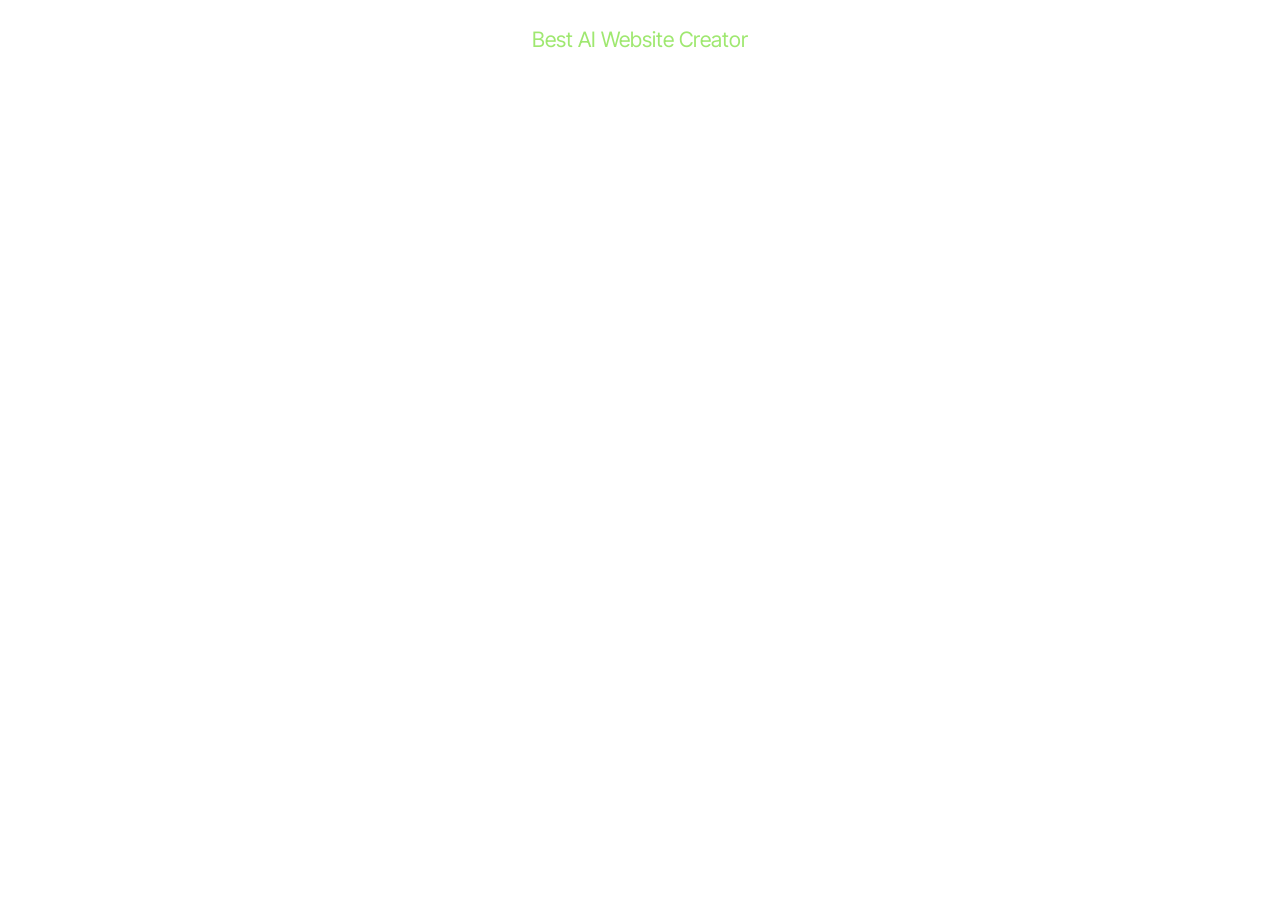
==== index.html @ 3309400c "Xuat ban web 12A1 K47" ====
<!DOCTYPE html>
<html  >
<head>
  <!-- Site made with Mobirise Website Builder v6.1.12, https://mobirise.com -->
  <meta charset="UTF-8">
  <meta http-equiv="X-UA-Compatible" content="IE=edge">
  <meta name="generator" content="Mobirise v6.1.12, mobirise.com">
  <meta name="viewport" content="width=device-width, initial-scale=1, minimum-scale=1">
  <link rel="shortcut icon" href="assets/images/logo5.png" type="image/x-icon">
  <meta name="description" content="">
  
  
  <title>Home</title>
  <link rel="stylesheet" href="assets/bootstrap/css/bootstrap.min.css">
  <link rel="stylesheet" href="assets/theme/css/style.css">
  <link rel="preload" href="https://fonts.googleapis.com/css2?family=Inter+Tight:wght@400;700&display=swap&display=swap" as="style" onload="this.onload=null;this.rel='stylesheet'">
  <noscript><link rel="stylesheet" href="https://fonts.googleapis.com/css2?family=Inter+Tight:wght@400;700&display=swap&display=swap"></noscript>
  <link rel="preload" as="style" href="assets/mobirise/css/mbr-additional.css?v=sKJkti"><link rel="stylesheet" href="assets/mobirise/css/mbr-additional.css?v=sKJkti" type="text/css">

  
  
  
</head>
<body>
  
  <section class="display-7" style="padding: 0;align-items: center;justify-content: center;flex-wrap: wrap;    align-content: center;display: flex;position: relative;height: 4rem;"><a href="https://mobiri.se/" style="flex: 1 1;height: 4rem;position: absolute;width: 100%;z-index: 1;"><img alt="" style="height: 4rem;" src="[data-uri]"></a><p style="margin: 0;text-align: center;" class="display-7">&#8204;</p><a style="z-index:1" href="https://mobirise.com/builder/ai-website-creator.html">Best AI Website Creator</a></section><script src="assets/bootstrap/js/bootstrap.bundle.min.js"></script>  <script src="assets/smoothscroll/smooth-scroll.js"></script>  <script src="assets/ytplayer/index.js"></script>  <script src="assets/theme/js/script.js"></script>  
  
  
</body>
</html>
---- assets/theme/css/style.css ----
@charset "UTF-8";
section {
  background-color: #ffffff;
}

body {
  font-style: normal;
  line-height: 1.5;
  font-weight: 400;
  color: #232323;
  position: relative;
}

button {
  background-color: transparent;
  border-color: transparent;
}

.embla__button,
.carousel-control {
  background-color: #edefea !important;
  opacity: 0.8 !important;
  color: #464845 !important;
  border-color: #edefea !important;
}

.carousel .close,
.modalWindow .close {
  background-color: #edefea !important;
  color: #464845 !important;
  border-color: #edefea !important;
  opacity: 0.8 !important;
}

.carousel .close:hover,
.modalWindow .close:hover {
  opacity: 1 !important;
}

.carousel-indicators li {
  background-color: #edefea !important;
  border: 2px solid #464845 !important;
}

.carousel-indicators li:hover,
.carousel-indicators li:active {
  opacity: 0.8 !important;
}

.embla__button:hover,
.carousel-control:hover {
  background-color: #edefea !important;
  opacity: 1 !important;
}

.modalWindow-video-container {
  height: 80%;
}

section,
.container,
.container-fluid {
  position: relative;
  word-wrap: break-word;
}

a.mbr-iconfont:hover {
  text-decoration: none;
}

.article .lead p,
.article .lead ul,
.article .lead ol,
.article .lead pre,
.article .lead blockquote {
  margin-bottom: 0;
}

a {
  font-style: normal;
  font-weight: 400;
  cursor: pointer;
}
a, a:hover {
  text-decoration: none;
}

.mbr-section-title {
  font-style: normal;
  line-height: 1.3;
}

.mbr-section-subtitle {
  line-height: 1.3;
}

.mbr-text {
  font-style: normal;
  line-height: 1.7;
}

h1,
h2,
h3,
h4,
h5,
h6,
.display-1,
.display-2,
.display-4,
.display-5,
.display-7,
span,
p,
a {
  line-height: 1;
  word-break: break-word;
  word-wrap: break-word;
  font-weight: 400;
}

b,
strong {
  font-weight: bold;
}

input:-webkit-autofill, input:-webkit-autofill:hover, input:-webkit-autofill:focus, input:-webkit-autofill:active {
  transition-delay: 9999s;
  -webkit-transition-property: background-color, color;
  transition-property: background-color, color;
}

textarea[type=hidden] {
  display: none;
}

section {
  background-position: 50% 50%;
  background-repeat: no-repeat;
  background-size: cover;
}
section .mbr-background-video,
section .mbr-background-video-preview {
  position: absolute;
  bottom: 0;
  left: 0;
  right: 0;
  top: 0;
}

.hidden {
  visibility: hidden;
}

.mbr-z-index20 {
  z-index: 20;
}

/*! Base colors */
.mbr-white {
  color: #ffffff;
}

.mbr-black {
  color: #111111;
}

.mbr-bg-white {
  background-color: #ffffff;
}

.mbr-bg-black {
  background-color: #000000;
}

/*! Text-aligns */
.align-left {
  text-align: left;
}

.align-center {
  text-align: center;
}

.align-right {
  text-align: right;
}

/*! Font-weight  */
.mbr-light {
  font-weight: 300;
}

.mbr-regular {
  font-weight: 400;
}

.mbr-semibold {
  font-weight: 500;
}

.mbr-bold {
  font-weight: 700;
}

/*! Media  */
.media-content {
  flex-basis: 100%;
}

.media-container-row {
  display: flex;
  flex-direction: row;
  flex-wrap: wrap;
  justify-content: center;
  align-content: center;
  align-items: start;
}
.media-container-row .media-size-item {
  width: 400px;
}

.media-container-column {
  display: flex;
  flex-direction: column;
  flex-wrap: wrap;
  justify-content: center;
  align-content: center;
  align-items: stretch;
}
.media-container-column > * {
  width: 100%;
}

@media (min-width: 992px) {
  .media-container-row {
    flex-wrap: nowrap;
  }
}
figure {
  margin-bottom: 0;
  overflow: hidden;
}

figure[mbr-media-size] {
  transition: width 0.1s;
}

img,
iframe {
  display: block;
  width: 100%;
}

.card {
  background-color: transparent;
  border: none;
}

.card-box {
  width: 100%;
}

.card-img {
  text-align: center;
  flex-shrink: 0;
  -webkit-flex-shrink: 0;
}

.media {
  max-width: 100%;
  margin: 0 auto;
}

.mbr-figure {
  align-self: center;
}

.media-container > div {
  max-width: 100%;
}

.mbr-figure img,
.card-img img {
  width: 100%;
}

@media (max-width: 991px) {
  .media-size-item {
    width: auto !important;
  }
  .media {
    width: auto;
  }
  .mbr-figure {
    width: 100% !important;
  }
}
/*! Buttons */
.mbr-section-btn {
  margin-left: -0.6rem;
  margin-right: -0.6rem;
  font-size: 0;
}

.btn {
  font-weight: 600;
  border-width: 1px;
  font-style: normal;
  margin: 0.6rem 0.6rem;
  white-space: normal;
  transition: all 0.2s ease-in-out;
  display: inline-flex;
  align-items: center;
  justify-content: center;
  word-break: break-word;
}

.btn-sm {
  font-weight: 600;
  letter-spacing: 0px;
  transition: all 0.3s ease-in-out;
}

.btn-md {
  font-weight: 600;
  letter-spacing: 0px;
  transition: all 0.3s ease-in-out;
}

.btn-lg {
  font-weight: 600;
  letter-spacing: 0px;
  transition: all 0.3s ease-in-out;
}

.btn-form {
  margin: 0;
}
.btn-form:hover {
  cursor: pointer;
}

nav .mbr-section-btn {
  margin-left: 0rem;
  margin-right: 0rem;
}

/*! Btn icon margin */
.btn .mbr-iconfont,
.btn.btn-sm .mbr-iconfont {
  order: 1;
  cursor: pointer;
  margin-left: 0.5rem;
  vertical-align: sub;
}

.btn.btn-md .mbr-iconfont,
.btn.btn-md .mbr-iconfont {
  margin-left: 0.8rem;
}

.mbr-regular {
  font-weight: 400;
}

.mbr-semibold {
  font-weight: 500;
}

.mbr-bold {
  font-weight: 700;
}

[type=submit] {
  -webkit-appearance: none;
}

/*! Full-screen */
.mbr-fullscreen .mbr-overlay {
  min-height: 100vh;
}

.mbr-fullscreen {
  display: flex;
  display: -moz-flex;
  display: -ms-flex;
  display: -o-flex;
  align-items: center;
  min-height: 100vh;
  padding-top: 3rem;
  padding-bottom: 3rem;
}

/*! Map */
.map {
  height: 25rem;
  position: relative;
}
.map iframe {
  width: 100%;
  height: 100%;
}

/*! Scroll to top arrow */
.mbr-arrow-up {
  bottom: 25px;
  right: 90px;
  position: fixed;
  text-align: right;
  z-index: 5000;
  color: #ffffff;
  font-size: 22px;
}

.mbr-arrow-up a {
  background: rgba(0, 0, 0, 0.2);
  border-radius: 50%;
  color: #fff;
  display: inline-block;
  height: 60px;
  width: 60px;
  border: 2px solid #fff;
  outline-style: none !important;
  position: relative;
  text-decoration: none;
  transition: all 0.3s ease-in-out;
  cursor: pointer;
  text-align: center;
}
.mbr-arrow-up a:hover {
  background-color: rgba(0, 0, 0, 0.4);
}
.mbr-arrow-up a i {
  line-height: 60px;
}

.mbr-arrow-up-icon {
  display: block;
  color: #fff;
}

.mbr-arrow-up-icon::before {
  content: "›";
  display: inline-block;
  font-family: serif;
  font-size: 22px;
  line-height: 1;
  font-style: normal;
  position: relative;
  top: 6px;
  left: -4px;
  transform: rotate(-90deg);
}

/*! Arrow Down */
.mbr-arrow {
  position: absolute;
  bottom: 45px;
  left: 50%;
  width: 60px;
  height: 60px;
  cursor: pointer;
  background-color: rgba(80, 80, 80, 0.5);
  border-radius: 50%;
  transform: translateX(-50%);
}
@media (max-width: 767px) {
  .mbr-arrow {
    display: none;
  }
}
.mbr-arrow > a {
  display: inline-block;
  text-decoration: none;
  outline-style: none;
  animation: arrowdown 1.7s ease-in-out infinite;
  color: #ffffff;
}
.mbr-arrow > a > i {
  position: absolute;
  top: -2px;
  left: 15px;
  font-size: 2rem;
}

#scrollToTop a i::before {
  content: "";
  position: absolute;
  display: block;
  border-bottom: 2.5px solid #fff;
  border-left: 2.5px solid #fff;
  width: 27.8%;
  height: 27.8%;
  left: 50%;
  top: 51%;
  transform: translateY(-30%) translateX(-50%) rotate(135deg);
}

@keyframes arrowdown {
  0% {
    transform: translateY(0px);
  }
  50% {
    transform: translateY(-5px);
  }
  100% {
    transform: translateY(0px);
  }
}
@media (max-width: 500px) {
  .mbr-arrow-up {
    left: 0;
    right: 0;
    text-align: center;
  }
}
/*Gradients animation*/
@keyframes gradient-animation {
  from {
    background-position: 0% 100%;
    animation-timing-function: ease-in-out;
  }
  to {
    background-position: 100% 0%;
    animation-timing-function: ease-in-out;
  }
}
.bg-gradient {
  background-size: 200% 200%;
  animation: gradient-animation 5s infinite alternate;
  -webkit-animation: gradient-animation 5s infinite alternate;
}

.menu .navbar-brand {
  display: -webkit-flex;
}
.menu .navbar-brand span {
  display: flex;
  display: -webkit-flex;
}
.menu .navbar-brand .navbar-caption-wrap {
  display: -webkit-flex;
}
.menu .navbar-brand .navbar-logo img {
  display: -webkit-flex;
  width: auto;
}
@media (min-width: 768px) and (max-width: 991px) {
  .menu .navbar-toggleable-sm .navbar-nav {
    display: -ms-flexbox;
  }
}
@media (max-width: 991px) {
  .menu .navbar-collapse {
    max-height: 93.5vh;
  }
  .menu .navbar-collapse.show {
    overflow: auto;
  }
}
@media (min-width: 992px) {
  .menu .navbar-nav.nav-dropdown {
    display: -webkit-flex;
  }
  .menu .navbar-toggleable-sm .navbar-collapse {
    display: -webkit-flex !important;
  }
  .menu .collapsed .navbar-collapse {
    max-height: 93.5vh;
  }
  .menu .collapsed .navbar-collapse.show {
    overflow: auto;
  }
}
@media (max-width: 767px) {
  .menu .navbar-collapse {
    max-height: 80vh;
  }
}

.nav-link .mbr-iconfont {
  margin-right: 0.5rem;
}

.navbar {
  display: -webkit-flex;
  -webkit-flex-wrap: wrap;
  -webkit-align-items: center;
  -webkit-justify-content: space-between;
}

.navbar-collapse {
  -webkit-flex-basis: 100%;
  -webkit-flex-grow: 1;
  -webkit-align-items: center;
}

.nav-dropdown .link {
  padding: 0.667em 1.667em !important;
  margin: 0 !important;
}

.nav {
  display: -webkit-flex;
  -webkit-flex-wrap: wrap;
}

.row {
  display: -webkit-flex;
  -webkit-flex-wrap: wrap;
}

.justify-content-center {
  -webkit-justify-content: center;
}

.form-inline {
  display: -webkit-flex;
}

.card-wrapper {
  -webkit-flex: 1;
}

.carousel-control {
  z-index: 10;
  display: -webkit-flex;
}

.carousel-controls {
  display: -webkit-flex;
}

.media {
  display: -webkit-flex;
}

.form-group:focus {
  outline: none;
}

.jq-selectbox__select {
  padding: 7px 0;
  position: relative;
}

.jq-selectbox__dropdown {
  overflow: hidden;
  border-radius: 10px;
  position: absolute;
  top: 100%;
  left: 0 !important;
  width: 100% !important;
}

.jq-selectbox__trigger-arrow {
  right: 0;
  transform: translateY(-50%);
}

.jq-selectbox li {
  padding: 1.07em 0.5em;
}

input[type=range] {
  padding-left: 0 !important;
  padding-right: 0 !important;
}

.modal-dialog,
.modal-content {
  height: 100%;
}

.modal-dialog .carousel-inner {
  height: calc(100vh - 1.75rem);
}
@media (max-width: 575px) {
  .modal-dialog .carousel-inner {
    height: calc(100vh - 1rem);
  }
}

.carousel-item {
  text-align: center;
}

.carousel-item img {
  margin: auto;
}

.navbar-toggler {
  align-self: flex-start;
  padding: 0.25rem 0.75rem;
  font-size: 1.25rem;
  line-height: 1;
  background: transparent;
  border: 1px solid transparent;
  border-radius: 0.25rem;
}

.navbar-toggler:focus,
.navbar-toggler:hover {
  text-decoration: none;
  box-shadow: none;
}

.navbar-toggler-icon {
  display: inline-block;
  width: 1.5em;
  height: 1.5em;
  vertical-align: middle;
  content: "";
  background: no-repeat center center;
  background-size: 100% 100%;
}

.navbar-toggler-left {
  position: absolute;
  left: 1rem;
}

.navbar-toggler-right {
  position: absolute;
  right: 1rem;
}

.card-img {
  width: auto;
}

.menu .navbar.collapsed:not(.beta-menu) {
  flex-direction: column;
}

.carousel-item.active,
.carousel-item-next,
.carousel-item-prev {
  display: flex;
}

.note-air-layout .dropup .dropdown-menu,
.note-air-layout .navbar-fixed-bottom .dropdown .dropdown-menu {
  bottom: initial !important;
}

html,
body {
  height: auto;
  min-height: 100vh;
}

.dropup .dropdown-toggle::after {
  display: none;
}

.form-asterisk {
  font-family: initial;
  position: absolute;
  top: -2px;
  font-weight: normal;
}

.form-control-label {
  position: relative;
  cursor: pointer;
  margin-bottom: 0.357em;
  padding: 0;
}

.alert {
  color: #ffffff;
  border-radius: 0;
  border: 0;
  font-size: 1.1rem;
  line-height: 1.5;
  margin-bottom: 1.875rem;
  padding: 1.25rem;
  position: relative;
  text-align: center;
}
.alert.alert-form::after {
  background-color: inherit;
  bottom: -7px;
  content: "";
  display: block;
  height: 14px;
  left: 50%;
  margin-left: -7px;
  position: absolute;
  transform: rotate(45deg);
  width: 14px;
}

.form-control {
  background-color: #ffffff;
  background-clip: border-box;
  color: #232323;
  line-height: 1rem !important;
  height: auto;
  padding: 1.2rem 2rem;
  transition: border-color 0.25s ease 0s;
  border: 1px solid transparent !important;
  border-radius: 4px;
  box-shadow: rgba(0, 0, 0, 0.07) 0px 1px 1px 0px, rgba(0, 0, 0, 0.07) 0px 1px 3px 0px, rgba(0, 0, 0, 0.03) 0px 0px 0px 1px;
}
.form-active .form-control:invalid {
  border-color: red;
}

.row > * {
  padding-right: 1rem;
  padding-left: 1rem;
}

form .row {
  margin-left: -0.6rem;
  margin-right: -0.6rem;
}
form .row [class*=col] {
  padding-left: 0.6rem;
  padding-right: 0.6rem;
}

form .mbr-section-btn {
  padding-left: 0.6rem;
  padding-right: 0.6rem;
}

form .form-check-input {
  margin-top: 0.5;
}

textarea.form-control {
  line-height: 1.5rem !important;
}

.form-group {
  margin-bottom: 1.2rem;
}

.form-control,
form .btn {
  min-height: 48px;
}

.gdpr-block label span.textGDPR input[name=gdpr] {
  top: 7px;
}

.form-control:focus {
  box-shadow: none;
}

:focus {
  outline: none;
}

.mbr-overlay {
  background-color: #000;
  bottom: 0;
  left: 0;
  opacity: 0.5;
  position: absolute;
  right: 0;
  top: 0;
  z-index: 0;
  pointer-events: none;
}

blockquote {
  font-style: italic;
  padding: 3rem;
  font-size: 1.09rem;
  position: relative;
  border-left: 3px solid;
}

ul,
ol,
pre,
blockquote {
  margin-bottom: 2.3125rem;
}

.mt-4 {
  margin-top: 2rem !important;
}

.mb-4 {
  margin-bottom: 2rem !important;
}

.container,
.container-fluid {
  padding-left: 16px;
  padding-right: 16px;
}

.row {
  margin-left: -16px;
  margin-right: -16px;
}
.row > [class*=col] {
  padding-left: 16px;
  padding-right: 16px;
}

@media (min-width: 992px) {
  .container-fluid {
    padding-left: 32px;
    padding-right: 32px;
  }
}
@media (max-width: 991px) {
  .mbr-container {
    padding-left: 16px;
    padding-right: 16px;
  }
}
.app-video-wrapper > img {
  opacity: 1;
}

.app-video-wrapper {
  background: transparent;
}

.item {
  position: relative;
}

.dropdown-menu .dropdown-menu {
  left: 100%;
}

.dropdown-item + .dropdown-menu {
  display: none;
}

.dropdown-item:hover + .dropdown-menu,
.dropdown-menu:hover {
  display: block;
}

@media (min-aspect-ratio: 16/9) {
  .mbr-video-foreground {
    height: 300% !important;
    top: -100% !important;
  }
}
@media (max-aspect-ratio: 16/9) {
  .mbr-video-foreground {
    width: 300% !important;
    left: -100% !important;
  }
}.engine {
	position: absolute;
	text-indent: -2400px;
	text-align: center;
	padding: 0;
	top: 0;
	left: -2400px;
}
---- assets/mobirise/css/mbr-additional.css ----
.btn {
  border-width: 2px;
}
img,
.card-wrap,
.card-wrapper,
.video-wrapper,
.mbr-figure iframe,
.google-map iframe,
.slide-content,
.plan,
.card,
.item-wrapper,
.item-wrapper .mbr-overlay {
  border-radius: 2rem !important;
}
.video-wrapper {
  overflow: hidden;
}
body {
  font-family: Inter Tight;
}
.display-1 {
  font-family: 'Inter Tight', sans-serif;
  font-size: 5rem;
  line-height: 1;
}
.display-1 > .mbr-iconfont {
  font-size: 6.25rem;
}
.display-2 {
  font-family: 'Inter Tight', sans-serif;
  font-size: 4rem;
  line-height: 1;
}
.display-2 > .mbr-iconfont {
  font-size: 5rem;
}
.display-4 {
  font-family: 'Inter Tight', sans-serif;
  font-size: 1.4rem;
  line-height: 1.5;
}
.display-4 > .mbr-iconfont {
  font-size: 1.75rem;
}
.display-5 {
  font-family: 'Inter Tight', sans-serif;
  font-size: 2rem;
  line-height: 1.5;
}
.display-5 > .mbr-iconfont {
  font-size: 2.5rem;
}
.display-7 {
  font-family: 'Inter Tight', sans-serif;
  font-size: 1.4rem;
  line-height: 1.3;
}
.display-7 > .mbr-iconfont {
  font-size: 1.75rem;
}
/* ---- Fluid typography for mobile devices ---- */
/* 1.4 - font scale ratio ( bootstrap == 1.42857 ) */
/* 100vw - current viewport width */
/* (48 - 20)  48 == 48rem == 768px, 20 == 20rem == 320px(minimal supported viewport) */
/* 0.65 - min scale variable, may vary */
@media (max-width: 992px) {
  .display-1 {
    font-size: 4rem;
  }
}
@media (max-width: 768px) {
  .display-1 {
    font-size: 3.5rem;
    font-size: calc( 2.4rem + (5 - 2.4) * ((100vw - 20rem) / (48 - 20)));
    line-height: calc( 1.1 * (2.4rem + (5 - 2.4) * ((100vw - 20rem) / (48 - 20))));
  }
  .display-2 {
    font-size: 3.2rem;
    font-size: calc( 2.05rem + (4 - 2.05) * ((100vw - 20rem) / (48 - 20)));
    line-height: calc( 1.3 * (2.05rem + (4 - 2.05) * ((100vw - 20rem) / (48 - 20))));
  }
  .display-4 {
    font-size: 1.12rem;
    font-size: calc( 1.14rem + (1.4 - 1.14) * ((100vw - 20rem) / (48 - 20)));
    line-height: calc( 1.4 * (1.14rem + (1.4 - 1.14) * ((100vw - 20rem) / (48 - 20))));
  }
  .display-5 {
    font-size: 1.6rem;
    font-size: calc( 1.35rem + (2 - 1.35) * ((100vw - 20rem) / (48 - 20)));
    line-height: calc( 1.4 * (1.35rem + (2 - 1.35) * ((100vw - 20rem) / (48 - 20))));
  }
  .display-7 {
    font-size: 1.12rem;
    font-size: calc( 1.14rem + (1.4 - 1.14) * ((100vw - 20rem) / (48 - 20)));
    line-height: calc( 1.4 * (1.14rem + (1.4 - 1.14) * ((100vw - 20rem) / (48 - 20))));
  }
}
@media (min-width: 992px) and (max-width: 1400px) {
  .display-1 {
    font-size: 3.5rem;
    font-size: calc( 2.4rem + (5 - 2.4) * ((100vw - 62rem) / (87 - 62)));
    line-height: calc( 1.1 * (2.4rem + (5 - 2.4) * ((100vw - 62rem) / (87 - 62))));
  }
  .display-2 {
    font-size: 3.2rem;
    font-size: calc( 2.05rem + (4 - 2.05) * ((100vw - 62rem) / (87 - 62)));
    line-height: calc( 1.3 * (2.05rem + (4 - 2.05) * ((100vw - 62rem) / (87 - 62))));
  }
  .display-4 {
    font-size: 1.12rem;
    font-size: calc( 1.14rem + (1.4 - 1.14) * ((100vw - 62rem) / (87 - 62)));
    line-height: calc( 1.4 * (1.14rem + (1.4 - 1.14) * ((100vw - 62rem) / (87 - 62))));
  }
  .display-5 {
    font-size: 1.6rem;
    font-size: calc( 1.35rem + (2 - 1.35) * ((100vw - 62rem) / (87 - 62)));
    line-height: calc( 1.4 * (1.35rem + (2 - 1.35) * ((100vw - 62rem) / (87 - 62))));
  }
  .display-7 {
    font-size: 1.12rem;
    font-size: calc( 1.14rem + (1.4 - 1.14) * ((100vw - 62rem) / (87 - 62)));
    line-height: calc( 1.4 * (1.14rem + (1.4 - 1.14) * ((100vw - 62rem) / (87 - 62))));
  }
}
/* Buttons */
.btn {
  padding: 1.25rem 2rem;
  border-radius: 4px;
}
@media (max-width: 767px) {
  .btn {
    padding: 0.75rem 1.5rem;
  }
}
.btn-sm {
  padding: 0.6rem 1.2rem;
  border-radius: 4px;
}
.btn-md {
  padding: 0.6rem 1.2rem;
  border-radius: 4px;
}
.btn-lg {
  padding: 1.25rem 2rem;
  border-radius: 4px;
}
.bg-primary {
  background-color: #9fe870 !important;
}
.bg-success {
  background-color: #3a341c !important;
}
.bg-info {
  background-color: #320707 !important;
}
.bg-warning {
  background-color: #a0e2e1 !important;
}
.bg-danger {
  background-color: #ffea64 !important;
}
.btn-primary,
.btn-primary:active {
  background-color: #9fe870 !important;
  border-color: #9fe870 !important;
  color: #264d0c !important;
  box-shadow: none;
}
.btn-primary:hover,
.btn-primary:focus,
.btn-primary.focus,
.btn-primary.active {
  color: inherit;
  background-color: #bcef9c !important;
  border-color: #bcef9c !important;
  box-shadow: none;
}
.btn-primary.disabled,
.btn-primary:disabled {
  color: #264d0c !important;
  background-color: #bcef9c !important;
  border-color: #bcef9c !important;
}
.btn-secondary,
.btn-secondary:active {
  background-color: #ffd7ef !important;
  border-color: #ffd7ef !important;
  color: #d70081 !important;
  box-shadow: none;
}
.btn-secondary:hover,
.btn-secondary:focus,
.btn-secondary.focus,
.btn-secondary.active {
  color: inherit;
  background-color: #ffffff !important;
  border-color: #ffffff !important;
  box-shadow: none;
}
.btn-secondary.disabled,
.btn-secondary:disabled {
  color: #d70081 !important;
  background-color: #ffffff !important;
  border-color: #ffffff !important;
}
.btn-info,
.btn-info:active {
  background-color: #320707 !important;
  border-color: #320707 !important;
  color: #ffffff !important;
  box-shadow: none;
}
.btn-info:hover,
.btn-info:focus,
.btn-info.focus,
.btn-info.active {
  color: inherit;
  background-color: #5f0d0d !important;
  border-color: #5f0d0d !important;
  box-shadow: none;
}
.btn-info.disabled,
.btn-info:disabled {
  color: #ffffff !important;
  background-color: #5f0d0d !important;
  border-color: #5f0d0d !important;
}
.btn-success,
.btn-success:active {
  background-color: #3a341c !important;
  border-color: #3a341c !important;
  color: #ffffff !important;
  box-shadow: none;
}
.btn-success:hover,
.btn-success:focus,
.btn-success.focus,
.btn-success.active {
  color: inherit;
  background-color: #5c532d !important;
  border-color: #5c532d !important;
  box-shadow: none;
}
.btn-success.disabled,
.btn-success:disabled {
  color: #ffffff !important;
  background-color: #5c532d !important;
  border-color: #5c532d !important;
}
.btn-warning,
.btn-warning:active {
  background-color: #a0e2e1 !important;
  border-color: #a0e2e1 !important;
  color: #1f6463 !important;
  box-shadow: none;
}
.btn-warning:hover,
.btn-warning:focus,
.btn-warning.focus,
.btn-warning.active {
  color: inherit;
  background-color: #c7eeed !important;
  border-color: #c7eeed !important;
  box-shadow: none;
}
.btn-warning.disabled,
.btn-warning:disabled {
  color: #1f6463 !important;
  background-color: #c7eeed !important;
  border-color: #c7eeed !important;
}
.btn-danger,
.btn-danger:active {
  background-color: #ffea64 !important;
  border-color: #ffea64 !important;
  color: #645600 !important;
  box-shadow: none;
}
.btn-danger:hover,
.btn-danger:focus,
.btn-danger.focus,
.btn-danger.active {
  color: inherit;
  background-color: #fff197 !important;
  border-color: #fff197 !important;
  box-shadow: none;
}
.btn-danger.disabled,
.btn-danger:disabled {
  color: #645600 !important;
  background-color: #fff197 !important;
  border-color: #fff197 !important;
}
.btn-white,
.btn-white:active {
  background-color: #eff0ec !important;
  border-color: #eff0ec !important;
  color: #757b62 !important;
  box-shadow: none;
}
.btn-white:hover,
.btn-white:focus,
.btn-white.focus,
.btn-white.active {
  color: inherit;
  background-color: #ffffff !important;
  border-color: #ffffff !important;
  box-shadow: none;
}
.btn-white.disabled,
.btn-white:disabled {
  color: #757b62 !important;
  background-color: #ffffff !important;
  border-color: #ffffff !important;
}
.btn-black,
.btn-black:active {
  background-color: #232323 !important;
  border-color: #232323 !important;
  color: #ffffff !important;
  box-shadow: none;
}
.btn-black:hover,
.btn-black:focus,
.btn-black.focus,
.btn-black.active {
  color: inherit;
  background-color: #3d3d3d !important;
  border-color: #3d3d3d !important;
  box-shadow: none;
}
.btn-black.disabled,
.btn-black:disabled {
  color: #ffffff !important;
  background-color: #3d3d3d !important;
  border-color: #3d3d3d !important;
}
.btn-primary-outline,
.btn-primary-outline:active {
  background-color: transparent !important;
  border-color: #9fe870;
  color: #9fe870;
}
.btn-primary-outline:hover,
.btn-primary-outline:focus,
.btn-primary-outline.focus,
.btn-primary-outline.active {
  color: #6ddc25 !important;
  background-color: transparent !important;
  border-color: #6ddc25 !important;
  box-shadow: none !important;
}
.btn-primary-outline.disabled,
.btn-primary-outline:disabled {
  color: #264d0c !important;
  background-color: #9fe870 !important;
  border-color: #9fe870 !important;
}
.btn-secondary-outline,
.btn-secondary-outline:active {
  background-color: transparent !important;
  border-color: #ffd7ef;
  color: #ffd7ef;
}
.btn-secondary-outline:hover,
.btn-secondary-outline:focus,
.btn-secondary-outline.focus,
.btn-secondary-outline.active {
  color: #ff80cc !important;
  background-color: transparent !important;
  border-color: #ff80cc !important;
  box-shadow: none !important;
}
.btn-secondary-outline.disabled,
.btn-secondary-outline:disabled {
  color: #d70081 !important;
  background-color: #ffd7ef !important;
  border-color: #ffd7ef !important;
}
.btn-info-outline,
.btn-info-outline:active {
  background-color: transparent !important;
  border-color: #320707;
  color: #320707;
}
.btn-info-outline:hover,
.btn-info-outline:focus,
.btn-info-outline.focus,
.btn-info-outline.active {
  color: #000000 !important;
  background-color: transparent !important;
  border-color: #000000 !important;
  box-shadow: none !important;
}
.btn-info-outline.disabled,
.btn-info-outline:disabled {
  color: #ffffff !important;
  background-color: #320707 !important;
  border-color: #320707 !important;
}
.btn-success-outline,
.btn-success-outline:active {
  background-color: transparent !important;
  border-color: #3a341c;
  color: #3a341c;
}
.btn-success-outline:hover,
.btn-success-outline:focus,
.btn-success-outline.focus,
.btn-success-outline.active {
  color: #000000 !important;
  background-color: transparent !important;
  border-color: #000000 !important;
  box-shadow: none !important;
}
.btn-success-outline.disabled,
.btn-success-outline:disabled {
  color: #ffffff !important;
  background-color: #3a341c !important;
  border-color: #3a341c !important;
}
.btn-warning-outline,
.btn-warning-outline:active {
  background-color: transparent !important;
  border-color: #a0e2e1;
  color: #a0e2e1;
}
.btn-warning-outline:hover,
.btn-warning-outline:focus,
.btn-warning-outline.focus,
.btn-warning-outline.active {
  color: #5ececc !important;
  background-color: transparent !important;
  border-color: #5ececc !important;
  box-shadow: none !important;
}
.btn-warning-outline.disabled,
.btn-warning-outline:disabled {
  color: #1f6463 !important;
  background-color: #a0e2e1 !important;
  border-color: #a0e2e1 !important;
}
.btn-danger-outline,
.btn-danger-outline:active {
  background-color: transparent !important;
  border-color: #ffea64;
  color: #ffea64;
}
.btn-danger-outline:hover,
.btn-danger-outline:focus,
.btn-danger-outline.focus,
.btn-danger-outline.active {
  color: #ffde0d !important;
  background-color: transparent !important;
  border-color: #ffde0d !important;
  box-shadow: none !important;
}
.btn-danger-outline.disabled,
.btn-danger-outline:disabled {
  color: #645600 !important;
  background-color: #ffea64 !important;
  border-color: #ffea64 !important;
}
.btn-black-outline,
.btn-black-outline:active {
  background-color: transparent !important;
  border-color: #232323;
  color: #232323;
}
.btn-black-outline:hover,
.btn-black-outline:focus,
.btn-black-outline.focus,
.btn-black-outline.active {
  color: #000000 !important;
  background-color: transparent !important;
  border-color: #000000 !important;
  box-shadow: none !important;
}
.btn-black-outline.disabled,
.btn-black-outline:disabled {
  color: #ffffff !important;
  background-color: #232323 !important;
  border-color: #232323 !important;
}
.btn-white-outline,
.btn-white-outline:active {
  background-color: transparent !important;
  border-color: #fafafa;
  color: #fafafa;
}
.btn-white-outline:hover,
.btn-white-outline:focus,
.btn-white-outline.focus,
.btn-white-outline.active {
  color: #cfcfcf !important;
  background-color: transparent !important;
  border-color: #cfcfcf !important;
  box-shadow: none !important;
}
.btn-white-outline.disabled,
.btn-white-outline:disabled {
  color: #7a7a7a !important;
  background-color: #fafafa !important;
  border-color: #fafafa !important;
}
.text-primary {
  color: #9fe870 !important;
}
.text-secondary {
  color: #ffd7ef !important;
}
.text-success {
  color: #3a341c !important;
}
.text-info {
  color: #320707 !important;
}
.text-warning {
  color: #a0e2e1 !important;
}
.text-danger {
  color: #ffea64 !important;
}
.text-white {
  color: #fafafa !important;
}
.text-black {
  color: #232323 !important;
}
a.text-primary:hover,
a.text-primary:focus,
a.text-primary.active {
  color: #66d022 !important;
}
a.text-secondary:hover,
a.text-secondary:focus,
a.text-secondary.active {
  color: #ff71c6 !important;
}
a.text-success:hover,
a.text-success:focus,
a.text-success.active {
  color: #000000 !important;
}
a.text-info:hover,
a.text-info:focus,
a.text-info.active {
  color: #000000 !important;
}
a.text-warning:hover,
a.text-warning:focus,
a.text-warning.active {
  color: #52cac8 !important;
}
a.text-danger:hover,
a.text-danger:focus,
a.text-danger.active {
  color: #fddb00 !important;
}
a.text-white:hover,
a.text-white:focus,
a.text-white.active {
  color: #c7c7c7 !important;
}
a.text-black:hover,
a.text-black:focus,
a.text-black.active {
  color: #000000 !important;
}
a[class*="text-"]:not(.nav-link):not(.dropdown-item):not([role]):not(.navbar-caption) {
  position: relative;
  background-image: transparent;
  background-size: 10000px 2px;
  background-repeat: no-repeat;
  background-position: 0px 1.2em;
  background-position: -10000px 1.2em;
}
a[class*="text-"]:not(.nav-link):not(.dropdown-item):not([role]):not(.navbar-caption):hover {
  transition: background-position 2s ease-in-out;
  background-image: linear-gradient(currentColor 50%, currentColor 50%);
  background-position: 0px 1.2em;
}
.nav-tabs .nav-link.active {
  color: #9fe870;
}
.nav-tabs .nav-link:not(.active) {
  color: #232323;
}
.alert-success {
  background-color: #70c770;
}
.alert-info {
  background-color: #320707;
}
.alert-warning {
  background-color: #a0e2e1;
}
.alert-danger {
  background-color: #ffea64;
}
.mbr-section-btn .btn:not(.btn-form) {
  border-radius: 100px;
}
.mbr-gallery-filter li a {
  border-radius: 100px !important;
}
.mbr-gallery-filter li.active .btn {
  background-color: #9fe870;
  border-color: #9fe870;
  color: #306310;
}
.mbr-gallery-filter li.active .btn:focus {
  box-shadow: none;
}
.nav-tabs .nav-link {
  border-radius: 100px !important;
}
a,
a:hover {
  color: #9fe870;
}
.mbr-plan-header.bg-primary .mbr-plan-subtitle,
.mbr-plan-header.bg-primary .mbr-plan-price-desc {
  color: #ffffff;
}
.mbr-plan-header.bg-success .mbr-plan-subtitle,
.mbr-plan-header.bg-success .mbr-plan-price-desc {
  color: #c0b27c;
}
.mbr-plan-header.bg-info .mbr-plan-subtitle,
.mbr-plan-header.bg-info .mbr-plan-price-desc {
  color: #f3abab;
}
.mbr-plan-header.bg-warning .mbr-plan-subtitle,
.mbr-plan-header.bg-warning .mbr-plan-price-desc {
  color: #ffffff;
}
.mbr-plan-header.bg-danger .mbr-plan-subtitle,
.mbr-plan-header.bg-danger .mbr-plan-price-desc {
  color: #ffffff;
}
/* Scroll to top button*/
.scrollToTop_wraper {
  display: none;
}
.form-control {
  font-family: 'Inter Tight', sans-serif;
  font-size: 1.4rem;
  line-height: 1.3;
  font-weight: 400;
  border-radius: 40px !important;
}
.form-control > .mbr-iconfont {
  font-size: 1.75rem;
}
.form-control:hover,
.form-control:focus {
  box-shadow: rgba(0, 0, 0, 0.07) 0px 1px 1px 0px, rgba(0, 0, 0, 0.07) 0px 1px 3px 0px, rgba(0, 0, 0, 0.03) 0px 0px 0px 1px;
  border-color: #9fe870 !important;
}
.form-control:-webkit-input-placeholder {
  font-family: 'Inter Tight', sans-serif;
  font-size: 1.4rem;
  line-height: 1.3;
  font-weight: 400;
}
.form-control:-webkit-input-placeholder > .mbr-iconfont {
  font-size: 1.75rem;
}
blockquote {
  border-color: #9fe870;
}
/* Forms */
.mbr-form .input-group-btn .btn {
  border-radius: 100px !important;
}
.mbr-form .input-group-btn .btn:hover {
  box-shadow: 0 10px 40px 0 rgba(0, 0, 0, 0.2);
}
.mbr-form .input-group-btn button[type="submit"] {
  border-radius: 100px !important;
  padding: 1rem 3rem;
}
.mbr-form .input-group-btn button[type="submit"]:hover {
  box-shadow: 0 10px 40px 0 rgba(0, 0, 0, 0.2);
}
.jq-selectbox li:hover,
.jq-selectbox li.selected {
  background-color: #9fe870;
  color: #000000;
}
.jq-number__spin {
  transition: 0.25s ease;
}
.jq-number__spin:hover {
  border-color: #9fe870;
}
.jq-selectbox .jq-selectbox__trigger-arrow,
.jq-number__spin.minus:after,
.jq-number__spin.plus:after {
  transition: 0.4s;
  border-top-color: #232323;
  border-bottom-color: #232323;
}
.jq-selectbox:hover .jq-selectbox__trigger-arrow,
.jq-number__spin.minus:hover:after,
.jq-number__spin.plus:hover:after {
  border-top-color: #9fe870;
  border-bottom-color: #9fe870;
}
.xdsoft_datetimepicker .xdsoft_calendar td.xdsoft_default,
.xdsoft_datetimepicker .xdsoft_calendar td.xdsoft_current,
.xdsoft_datetimepicker .xdsoft_timepicker .xdsoft_time_box > div > div.xdsoft_current {
  color: #000000 !important;
  background-color: #9fe870 !important;
  box-shadow: none !important;
}
.xdsoft_datetimepicker .xdsoft_calendar td:hover,
.xdsoft_datetimepicker .xdsoft_timepicker .xdsoft_time_box > div > div:hover {
  color: #000000 !important;
  background: #ffd7ef !important;
  box-shadow: none !important;
}
.lazy-bg {
  background-image: none !important;
}
.lazy-placeholder:not(section),
.lazy-none {
  display: block;
  position: relative;
  padding-bottom: 56.25%;
  width: 100%;
  height: auto;
}
iframe.lazy-placeholder,
.lazy-placeholder:after {
  content: '';
  position: absolute;
  width: 200px;
  height: 200px;
  background: transparent no-repeat center;
  background-size: contain;
  top: 50%;
  left: 50%;
  transform: translateX(-50%) translateY(-50%);
  background-image: url("data:image/svg+xml;charset=UTF-8,%3csvg width='32' height='32' viewBox='0 0 64 64' xmlns='http://www.w3.org/2000/svg' stroke='%239fe870' %3e%3cg fill='none' fill-rule='evenodd'%3e%3cg transform='translate(16 16)' stroke-width='2'%3e%3ccircle stroke-opacity='.5' cx='16' cy='16' r='16'/%3e%3cpath d='M32 16c0-9.94-8.06-16-16-16'%3e%3canimateTransform attributeName='transform' type='rotate' from='0 16 16' to='360 16 16' dur='1s' repeatCount='indefinite'/%3e%3c/path%3e%3c/g%3e%3c/g%3e%3c/svg%3e");
}
section.lazy-placeholder:after {
  opacity: 0.5;
}
body {
  overflow-x: hidden;
}
a {
  transition: color 0.6s;
}
@media (max-width: 1400px) {
  .container {
    max-width: 100%;
  }
}
@media (max-width: 1400px) and (min-width: 768px) {
  .container {
    padding-left: 32px;
    padding-right: 32px;
  }
}
@media (max-width: 1400px) and (min-width: 768px) {
  .container-fluid {
    padding-left: 32px;
    padding-right: 32px;
  }
}
@media (max-width: 767px) {
  .container-fluid {
    padding-left: 16px;
    padding-right: 16px;
  }
}
*:focus-visible {
  outline: red solid 2px !important;
  outline-offset: 2px !important;
  transition: outline 0.2s ease-in-out;
}
---- assets/mobirise/css/mbr-additional.css ----
.btn {
  border-width: 2px;
}
img,
.card-wrap,
.card-wrapper,
.video-wrapper,
.mbr-figure iframe,
.google-map iframe,
.slide-content,
.plan,
.card,
.item-wrapper,
.item-wrapper .mbr-overlay {
  border-radius: 2rem !important;
}
.video-wrapper {
  overflow: hidden;
}
body {
  font-family: Inter Tight;
}
.display-1 {
  font-family: 'Inter Tight', sans-serif;
  font-size: 5rem;
  line-height: 1;
}
.display-1 > .mbr-iconfont {
  font-size: 6.25rem;
}
.display-2 {
  font-family: 'Inter Tight', sans-serif;
  font-size: 4rem;
  line-height: 1;
}
.display-2 > .mbr-iconfont {
  font-size: 5rem;
}
.display-4 {
  font-family: 'Inter Tight', sans-serif;
  font-size: 1.4rem;
  line-height: 1.5;
}
.display-4 > .mbr-iconfont {
  font-size: 1.75rem;
}
.display-5 {
  font-family: 'Inter Tight', sans-serif;
  font-size: 2rem;
  line-height: 1.5;
}
.display-5 > .mbr-iconfont {
  font-size: 2.5rem;
}
.display-7 {
  font-family: 'Inter Tight', sans-serif;
  font-size: 1.4rem;
  line-height: 1.3;
}
.display-7 > .mbr-iconfont {
  font-size: 1.75rem;
}
/* ---- Fluid typography for mobile devices ---- */
/* 1.4 - font scale ratio ( bootstrap == 1.42857 ) */
/* 100vw - current viewport width */
/* (48 - 20)  48 == 48rem == 768px, 20 == 20rem == 320px(minimal supported viewport) */
/* 0.65 - min scale variable, may vary */
@media (max-width: 992px) {
  .display-1 {
    font-size: 4rem;
  }
}
@media (max-width: 768px) {
  .display-1 {
    font-size: 3.5rem;
    font-size: calc( 2.4rem + (5 - 2.4) * ((100vw - 20rem) / (48 - 20)));
    line-height: calc( 1.1 * (2.4rem + (5 - 2.4) * ((100vw - 20rem) / (48 - 20))));
  }
  .display-2 {
    font-size: 3.2rem;
    font-size: calc( 2.05rem + (4 - 2.05) * ((100vw - 20rem) / (48 - 20)));
    line-height: calc( 1.3 * (2.05rem + (4 - 2.05) * ((100vw - 20rem) / (48 - 20))));
  }
  .display-4 {
    font-size: 1.12rem;
    font-size: calc( 1.14rem + (1.4 - 1.14) * ((100vw - 20rem) / (48 - 20)));
    line-height: calc( 1.4 * (1.14rem + (1.4 - 1.14) * ((100vw - 20rem) / (48 - 20))));
  }
  .display-5 {
    font-size: 1.6rem;
    font-size: calc( 1.35rem + (2 - 1.35) * ((100vw - 20rem) / (48 - 20)));
    line-height: calc( 1.4 * (1.35rem + (2 - 1.35) * ((100vw - 20rem) / (48 - 20))));
  }
  .display-7 {
    font-size: 1.12rem;
    font-size: calc( 1.14rem + (1.4 - 1.14) * ((100vw - 20rem) / (48 - 20)));
    line-height: calc( 1.4 * (1.14rem + (1.4 - 1.14) * ((100vw - 20rem) / (48 - 20))));
  }
}
@media (min-width: 992px) and (max-width: 1400px) {
  .display-1 {
    font-size: 3.5rem;
    font-size: calc( 2.4rem + (5 - 2.4) * ((100vw - 62rem) / (87 - 62)));
    line-height: calc( 1.1 * (2.4rem + (5 - 2.4) * ((100vw - 62rem) / (87 - 62))));
  }
  .display-2 {
    font-size: 3.2rem;
    font-size: calc( 2.05rem + (4 - 2.05) * ((100vw - 62rem) / (87 - 62)));
    line-height: calc( 1.3 * (2.05rem + (4 - 2.05) * ((100vw - 62rem) / (87 - 62))));
  }
  .display-4 {
    font-size: 1.12rem;
    font-size: calc( 1.14rem + (1.4 - 1.14) * ((100vw - 62rem) / (87 - 62)));
    line-height: calc( 1.4 * (1.14rem + (1.4 - 1.14) * ((100vw - 62rem) / (87 - 62))));
  }
  .display-5 {
    font-size: 1.6rem;
    font-size: calc( 1.35rem + (2 - 1.35) * ((100vw - 62rem) / (87 - 62)));
    line-height: calc( 1.4 * (1.35rem + (2 - 1.35) * ((100vw - 62rem) / (87 - 62))));
  }
  .display-7 {
    font-size: 1.12rem;
    font-size: calc( 1.14rem + (1.4 - 1.14) * ((100vw - 62rem) / (87 - 62)));
    line-height: calc( 1.4 * (1.14rem + (1.4 - 1.14) * ((100vw - 62rem) / (87 - 62))));
  }
}
/* Buttons */
.btn {
  padding: 1.25rem 2rem;
  border-radius: 4px;
}
@media (max-width: 767px) {
  .btn {
    padding: 0.75rem 1.5rem;
  }
}
.btn-sm {
  padding: 0.6rem 1.2rem;
  border-radius: 4px;
}
.btn-md {
  padding: 0.6rem 1.2rem;
  border-radius: 4px;
}
.btn-lg {
  padding: 1.25rem 2rem;
  border-radius: 4px;
}
.bg-primary {
  background-color: #9fe870 !important;
}
.bg-success {
  background-color: #3a341c !important;
}
.bg-info {
  background-color: #320707 !important;
}
.bg-warning {
  background-color: #a0e2e1 !important;
}
.bg-danger {
  background-color: #ffea64 !important;
}
.btn-primary,
.btn-primary:active {
  background-color: #9fe870 !important;
  border-color: #9fe870 !important;
  color: #264d0c !important;
  box-shadow: none;
}
.btn-primary:hover,
.btn-primary:focus,
.btn-primary.focus,
.btn-primary.active {
  color: inherit;
  background-color: #bcef9c !important;
  border-color: #bcef9c !important;
  box-shadow: none;
}
.btn-primary.disabled,
.btn-primary:disabled {
  color: #264d0c !important;
  background-color: #bcef9c !important;
  border-color: #bcef9c !important;
}
.btn-secondary,
.btn-secondary:active {
  background-color: #ffd7ef !important;
  border-color: #ffd7ef !important;
  color: #d70081 !important;
  box-shadow: none;
}
.btn-secondary:hover,
.btn-secondary:focus,
.btn-secondary.focus,
.btn-secondary.active {
  color: inherit;
  background-color: #ffffff !important;
  border-color: #ffffff !important;
  box-shadow: none;
}
.btn-secondary.disabled,
.btn-secondary:disabled {
  color: #d70081 !important;
  background-color: #ffffff !important;
  border-color: #ffffff !important;
}
.btn-info,
.btn-info:active {
  background-color: #320707 !important;
  border-color: #320707 !important;
  color: #ffffff !important;
  box-shadow: none;
}
.btn-info:hover,
.btn-info:focus,
.btn-info.focus,
.btn-info.active {
  color: inherit;
  background-color: #5f0d0d !important;
  border-color: #5f0d0d !important;
  box-shadow: none;
}
.btn-info.disabled,
.btn-info:disabled {
  color: #ffffff !important;
  background-color: #5f0d0d !important;
  border-color: #5f0d0d !important;
}
.btn-success,
.btn-success:active {
  background-color: #3a341c !important;
  border-color: #3a341c !important;
  color: #ffffff !important;
  box-shadow: none;
}
.btn-success:hover,
.btn-success:focus,
.btn-success.focus,
.btn-success.active {
  color: inherit;
  background-color: #5c532d !important;
  border-color: #5c532d !important;
  box-shadow: none;
}
.btn-success.disabled,
.btn-success:disabled {
  color: #ffffff !important;
  background-color: #5c532d !important;
  border-color: #5c532d !important;
}
.btn-warning,
.btn-warning:active {
  background-color: #a0e2e1 !important;
  border-color: #a0e2e1 !important;
  color: #1f6463 !important;
  box-shadow: none;
}
.btn-warning:hover,
.btn-warning:focus,
.btn-warning.focus,
.btn-warning.active {
  color: inherit;
  background-color: #c7eeed !important;
  border-color: #c7eeed !important;
  box-shadow: none;
}
.btn-warning.disabled,
.btn-warning:disabled {
  color: #1f6463 !important;
  background-color: #c7eeed !important;
  border-color: #c7eeed !important;
}
.btn-danger,
.btn-danger:active {
  background-color: #ffea64 !important;
  border-color: #ffea64 !important;
  color: #645600 !important;
  box-shadow: none;
}
.btn-danger:hover,
.btn-danger:focus,
.btn-danger.focus,
.btn-danger.active {
  color: inherit;
  background-color: #fff197 !important;
  border-color: #fff197 !important;
  box-shadow: none;
}
.btn-danger.disabled,
.btn-danger:disabled {
  color: #645600 !important;
  background-color: #fff197 !important;
  border-color: #fff197 !important;
}
.btn-white,
.btn-white:active {
  background-color: #eff0ec !important;
  border-color: #eff0ec !important;
  color: #757b62 !important;
  box-shadow: none;
}
.btn-white:hover,
.btn-white:focus,
.btn-white.focus,
.btn-white.active {
  color: inherit;
  background-color: #ffffff !important;
  border-color: #ffffff !important;
  box-shadow: none;
}
.btn-white.disabled,
.btn-white:disabled {
  color: #757b62 !important;
  background-color: #ffffff !important;
  border-color: #ffffff !important;
}
.btn-black,
.btn-black:active {
  background-color: #232323 !important;
  border-color: #232323 !important;
  color: #ffffff !important;
  box-shadow: none;
}
.btn-black:hover,
.btn-black:focus,
.btn-black.focus,
.btn-black.active {
  color: inherit;
  background-color: #3d3d3d !important;
  border-color: #3d3d3d !important;
  box-shadow: none;
}
.btn-black.disabled,
.btn-black:disabled {
  color: #ffffff !important;
  background-color: #3d3d3d !important;
  border-color: #3d3d3d !important;
}
.btn-primary-outline,
.btn-primary-outline:active {
  background-color: transparent !important;
  border-color: #9fe870;
  color: #9fe870;
}
.btn-primary-outline:hover,
.btn-primary-outline:focus,
.btn-primary-outline.focus,
.btn-primary-outline.active {
  color: #6ddc25 !important;
  background-color: transparent !important;
  border-color: #6ddc25 !important;
  box-shadow: none !important;
}
.btn-primary-outline.disabled,
.btn-primary-outline:disabled {
  color: #264d0c !important;
  background-color: #9fe870 !important;
  border-color: #9fe870 !important;
}
.btn-secondary-outline,
.btn-secondary-outline:active {
  background-color: transparent !important;
  border-color: #ffd7ef;
  color: #ffd7ef;
}
.btn-secondary-outline:hover,
.btn-secondary-outline:focus,
.btn-secondary-outline.focus,
.btn-secondary-outline.active {
  color: #ff80cc !important;
  background-color: transparent !important;
  border-color: #ff80cc !important;
  box-shadow: none !important;
}
.btn-secondary-outline.disabled,
.btn-secondary-outline:disabled {
  color: #d70081 !important;
  background-color: #ffd7ef !important;
  border-color: #ffd7ef !important;
}
.btn-info-outline,
.btn-info-outline:active {
  background-color: transparent !important;
  border-color: #320707;
  color: #320707;
}
.btn-info-outline:hover,
.btn-info-outline:focus,
.btn-info-outline.focus,
.btn-info-outline.active {
  color: #000000 !important;
  background-color: transparent !important;
  border-color: #000000 !important;
  box-shadow: none !important;
}
.btn-info-outline.disabled,
.btn-info-outline:disabled {
  color: #ffffff !important;
  background-color: #320707 !important;
  border-color: #320707 !important;
}
.btn-success-outline,
.btn-success-outline:active {
  background-color: transparent !important;
  border-color: #3a341c;
  color: #3a341c;
}
.btn-success-outline:hover,
.btn-success-outline:focus,
.btn-success-outline.focus,
.btn-success-outline.active {
  color: #000000 !important;
  background-color: transparent !important;
  border-color: #000000 !important;
  box-shadow: none !important;
}
.btn-success-outline.disabled,
.btn-success-outline:disabled {
  color: #ffffff !important;
  background-color: #3a341c !important;
  border-color: #3a341c !important;
}
.btn-warning-outline,
.btn-warning-outline:active {
  background-color: transparent !important;
  border-color: #a0e2e1;
  color: #a0e2e1;
}
.btn-warning-outline:hover,
.btn-warning-outline:focus,
.btn-warning-outline.focus,
.btn-warning-outline.active {
  color: #5ececc !important;
  background-color: transparent !important;
  border-color: #5ececc !important;
  box-shadow: none !important;
}
.btn-warning-outline.disabled,
.btn-warning-outline:disabled {
  color: #1f6463 !important;
  background-color: #a0e2e1 !important;
  border-color: #a0e2e1 !important;
}
.btn-danger-outline,
.btn-danger-outline:active {
  background-color: transparent !important;
  border-color: #ffea64;
  color: #ffea64;
}
.btn-danger-outline:hover,
.btn-danger-outline:focus,
.btn-danger-outline.focus,
.btn-danger-outline.active {
  color: #ffde0d !important;
  background-color: transparent !important;
  border-color: #ffde0d !important;
  box-shadow: none !important;
}
.btn-danger-outline.disabled,
.btn-danger-outline:disabled {
  color: #645600 !important;
  background-color: #ffea64 !important;
  border-color: #ffea64 !important;
}
.btn-black-outline,
.btn-black-outline:active {
  background-color: transparent !important;
  border-color: #232323;
  color: #232323;
}
.btn-black-outline:hover,
.btn-black-outline:focus,
.btn-black-outline.focus,
.btn-black-outline.active {
  color: #000000 !important;
  background-color: transparent !important;
  border-color: #000000 !important;
  box-shadow: none !important;
}
.btn-black-outline.disabled,
.btn-black-outline:disabled {
  color: #ffffff !important;
  background-color: #232323 !important;
  border-color: #232323 !important;
}
.btn-white-outline,
.btn-white-outline:active {
  background-color: transparent !important;
  border-color: #fafafa;
  color: #fafafa;
}
.btn-white-outline:hover,
.btn-white-outline:focus,
.btn-white-outline.focus,
.btn-white-outline.active {
  color: #cfcfcf !important;
  background-color: transparent !important;
  border-color: #cfcfcf !important;
  box-shadow: none !important;
}
.btn-white-outline.disabled,
.btn-white-outline:disabled {
  color: #7a7a7a !important;
  background-color: #fafafa !important;
  border-color: #fafafa !important;
}
.text-primary {
  color: #9fe870 !important;
}
.text-secondary {
  color: #ffd7ef !important;
}
.text-success {
  color: #3a341c !important;
}
.text-info {
  color: #320707 !important;
}
.text-warning {
  color: #a0e2e1 !important;
}
.text-danger {
  color: #ffea64 !important;
}
.text-white {
  color: #fafafa !important;
}
.text-black {
  color: #232323 !important;
}
a.text-primary:hover,
a.text-primary:focus,
a.text-primary.active {
  color: #66d022 !important;
}
a.text-secondary:hover,
a.text-secondary:focus,
a.text-secondary.active {
  color: #ff71c6 !important;
}
a.text-success:hover,
a.text-success:focus,
a.text-success.active {
  color: #000000 !important;
}
a.text-info:hover,
a.text-info:focus,
a.text-info.active {
  color: #000000 !important;
}
a.text-warning:hover,
a.text-warning:focus,
a.text-warning.active {
  color: #52cac8 !important;
}
a.text-danger:hover,
a.text-danger:focus,
a.text-danger.active {
  color: #fddb00 !important;
}
a.text-white:hover,
a.text-white:focus,
a.text-white.active {
  color: #c7c7c7 !important;
}
a.text-black:hover,
a.text-black:focus,
a.text-black.active {
  color: #000000 !important;
}
a[class*="text-"]:not(.nav-link):not(.dropdown-item):not([role]):not(.navbar-caption) {
  position: relative;
  background-image: transparent;
  background-size: 10000px 2px;
  background-repeat: no-repeat;
  background-position: 0px 1.2em;
  background-position: -10000px 1.2em;
}
a[class*="text-"]:not(.nav-link):not(.dropdown-item):not([role]):not(.navbar-caption):hover {
  transition: background-position 2s ease-in-out;
  background-image: linear-gradient(currentColor 50%, currentColor 50%);
  background-position: 0px 1.2em;
}
.nav-tabs .nav-link.active {
  color: #9fe870;
}
.nav-tabs .nav-link:not(.active) {
  color: #232323;
}
.alert-success {
  background-color: #70c770;
}
.alert-info {
  background-color: #320707;
}
.alert-warning {
  background-color: #a0e2e1;
}
.alert-danger {
  background-color: #ffea64;
}
.mbr-section-btn .btn:not(.btn-form) {
  border-radius: 100px;
}
.mbr-gallery-filter li a {
  border-radius: 100px !important;
}
.mbr-gallery-filter li.active .btn {
  background-color: #9fe870;
  border-color: #9fe870;
  color: #306310;
}
.mbr-gallery-filter li.active .btn:focus {
  box-shadow: none;
}
.nav-tabs .nav-link {
  border-radius: 100px !important;
}
a,
a:hover {
  color: #9fe870;
}
.mbr-plan-header.bg-primary .mbr-plan-subtitle,
.mbr-plan-header.bg-primary .mbr-plan-price-desc {
  color: #ffffff;
}
.mbr-plan-header.bg-success .mbr-plan-subtitle,
.mbr-plan-header.bg-success .mbr-plan-price-desc {
  color: #c0b27c;
}
.mbr-plan-header.bg-info .mbr-plan-subtitle,
.mbr-plan-header.bg-info .mbr-plan-price-desc {
  color: #f3abab;
}
.mbr-plan-header.bg-warning .mbr-plan-subtitle,
.mbr-plan-header.bg-warning .mbr-plan-price-desc {
  color: #ffffff;
}
.mbr-plan-header.bg-danger .mbr-plan-subtitle,
.mbr-plan-header.bg-danger .mbr-plan-price-desc {
  color: #ffffff;
}
/* Scroll to top button*/
.scrollToTop_wraper {
  display: none;
}
.form-control {
  font-family: 'Inter Tight', sans-serif;
  font-size: 1.4rem;
  line-height: 1.3;
  font-weight: 400;
  border-radius: 40px !important;
}
.form-control > .mbr-iconfont {
  font-size: 1.75rem;
}
.form-control:hover,
.form-control:focus {
  box-shadow: rgba(0, 0, 0, 0.07) 0px 1px 1px 0px, rgba(0, 0, 0, 0.07) 0px 1px 3px 0px, rgba(0, 0, 0, 0.03) 0px 0px 0px 1px;
  border-color: #9fe870 !important;
}
.form-control:-webkit-input-placeholder {
  font-family: 'Inter Tight', sans-serif;
  font-size: 1.4rem;
  line-height: 1.3;
  font-weight: 400;
}
.form-control:-webkit-input-placeholder > .mbr-iconfont {
  font-size: 1.75rem;
}
blockquote {
  border-color: #9fe870;
}
/* Forms */
.mbr-form .input-group-btn .btn {
  border-radius: 100px !important;
}
.mbr-form .input-group-btn .btn:hover {
  box-shadow: 0 10px 40px 0 rgba(0, 0, 0, 0.2);
}
.mbr-form .input-group-btn button[type="submit"] {
  border-radius: 100px !important;
  padding: 1rem 3rem;
}
.mbr-form .input-group-btn button[type="submit"]:hover {
  box-shadow: 0 10px 40px 0 rgba(0, 0, 0, 0.2);
}
.jq-selectbox li:hover,
.jq-selectbox li.selected {
  background-color: #9fe870;
  color: #000000;
}
.jq-number__spin {
  transition: 0.25s ease;
}
.jq-number__spin:hover {
  border-color: #9fe870;
}
.jq-selectbox .jq-selectbox__trigger-arrow,
.jq-number__spin.minus:after,
.jq-number__spin.plus:after {
  transition: 0.4s;
  border-top-color: #232323;
  border-bottom-color: #232323;
}
.jq-selectbox:hover .jq-selectbox__trigger-arrow,
.jq-number__spin.minus:hover:after,
.jq-number__spin.plus:hover:after {
  border-top-color: #9fe870;
  border-bottom-color: #9fe870;
}
.xdsoft_datetimepicker .xdsoft_calendar td.xdsoft_default,
.xdsoft_datetimepicker .xdsoft_calendar td.xdsoft_current,
.xdsoft_datetimepicker .xdsoft_timepicker .xdsoft_time_box > div > div.xdsoft_current {
  color: #000000 !important;
  background-color: #9fe870 !important;
  box-shadow: none !important;
}
.xdsoft_datetimepicker .xdsoft_calendar td:hover,
.xdsoft_datetimepicker .xdsoft_timepicker .xdsoft_time_box > div > div:hover {
  color: #000000 !important;
  background: #ffd7ef !important;
  box-shadow: none !important;
}
.lazy-bg {
  background-image: none !important;
}
.lazy-placeholder:not(section),
.lazy-none {
  display: block;
  position: relative;
  padding-bottom: 56.25%;
  width: 100%;
  height: auto;
}
iframe.lazy-placeholder,
.lazy-placeholder:after {
  content: '';
  position: absolute;
  width: 200px;
  height: 200px;
  background: transparent no-repeat center;
  background-size: contain;
  top: 50%;
  left: 50%;
  transform: translateX(-50%) translateY(-50%);
  background-image: url("data:image/svg+xml;charset=UTF-8,%3csvg width='32' height='32' viewBox='0 0 64 64' xmlns='http://www.w3.org/2000/svg' stroke='%239fe870' %3e%3cg fill='none' fill-rule='evenodd'%3e%3cg transform='translate(16 16)' stroke-width='2'%3e%3ccircle stroke-opacity='.5' cx='16' cy='16' r='16'/%3e%3cpath d='M32 16c0-9.94-8.06-16-16-16'%3e%3canimateTransform attributeName='transform' type='rotate' from='0 16 16' to='360 16 16' dur='1s' repeatCount='indefinite'/%3e%3c/path%3e%3c/g%3e%3c/g%3e%3c/svg%3e");
}
section.lazy-placeholder:after {
  opacity: 0.5;
}
body {
  overflow-x: hidden;
}
a {
  transition: color 0.6s;
}
@media (max-width: 1400px) {
  .container {
    max-width: 100%;
  }
}
@media (max-width: 1400px) and (min-width: 768px) {
  .container {
    padding-left: 32px;
    padding-right: 32px;
  }
}
@media (max-width: 1400px) and (min-width: 768px) {
  .container-fluid {
    padding-left: 32px;
    padding-right: 32px;
  }
}
@media (max-width: 767px) {
  .container-fluid {
    padding-left: 16px;
    padding-right: 16px;
  }
}
*:focus-visible {
  outline: red solid 2px !important;
  outline-offset: 2px !important;
  transition: outline 0.2s ease-in-out;
}
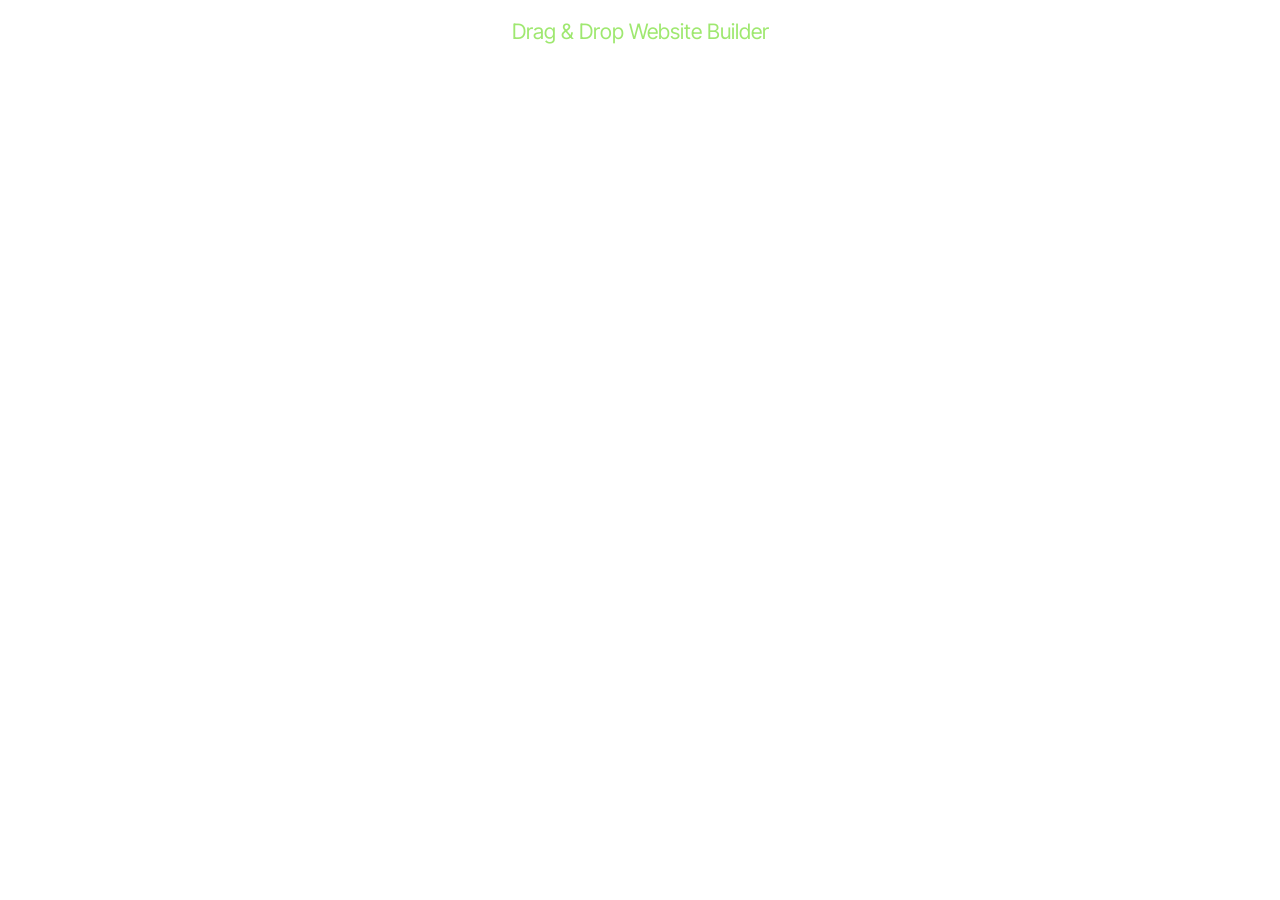
==== commit 277aac00: "create github pages" ====
--- a/index.html
+++ b/index.html
@@ -15,7 +15,7 @@
   <link rel="stylesheet" href="assets/theme/css/style.css">
   <link rel="preload" href="https://fonts.googleapis.com/css2?family=Inter+Tight:wght@400;700&display=swap&display=swap" as="style" onload="this.onload=null;this.rel='stylesheet'">
   <noscript><link rel="stylesheet" href="https://fonts.googleapis.com/css2?family=Inter+Tight:wght@400;700&display=swap&display=swap"></noscript>
-  <link rel="preload" as="style" href="assets/mobirise/css/mbr-additional.css?v=sKJkti"><link rel="stylesheet" href="assets/mobirise/css/mbr-additional.css?v=sKJkti" type="text/css">
+  <link rel="preload" as="style" href="assets/mobirise/css/mbr-additional.css?v=qa1eLJ"><link rel="stylesheet" href="assets/mobirise/css/mbr-additional.css?v=qa1eLJ" type="text/css">
 
   
   
@@ -23,7 +23,7 @@
 </head>
 <body>
   
-  <section class="display-7" style="padding: 0;align-items: center;justify-content: center;flex-wrap: wrap;    align-content: center;display: flex;position: relative;height: 4rem;"><a href="https://mobiri.se/" style="flex: 1 1;height: 4rem;position: absolute;width: 100%;z-index: 1;"><img alt="" style="height: 4rem;" src="[data-uri]"></a><p style="margin: 0;text-align: center;" class="display-7">&#8204;</p><a style="z-index:1" href="https://mobirise.com/builder/ai-website-creator.html">Best AI Website Creator</a></section><script src="assets/bootstrap/js/bootstrap.bundle.min.js"></script>  <script src="assets/smoothscroll/smooth-scroll.js"></script>  <script src="assets/ytplayer/index.js"></script>  <script src="assets/theme/js/script.js"></script>  
+  <section class="display-7" style="padding: 0;align-items: center;justify-content: center;flex-wrap: wrap;    align-content: center;display: flex;position: relative;height: 4rem;"><a href="https://mobiri.se/" style="flex: 1 1;height: 4rem;position: absolute;width: 100%;z-index: 1;"><img alt="" style="height: 4rem;" src="[data-uri]"></a><p style="margin: 0;text-align: center;" class="display-7">&#8204;</p><a style="z-index:1" href="https://mobirise.com/drag-drop-website-builder.html">Drag & Drop Website Builder</a></section><script src="assets/bootstrap/js/bootstrap.bundle.min.js"></script>  <script src="assets/smoothscroll/smooth-scroll.js"></script>  <script src="assets/ytplayer/index.js"></script>  <script src="assets/theme/js/script.js"></script>  
   
   
 </body>
